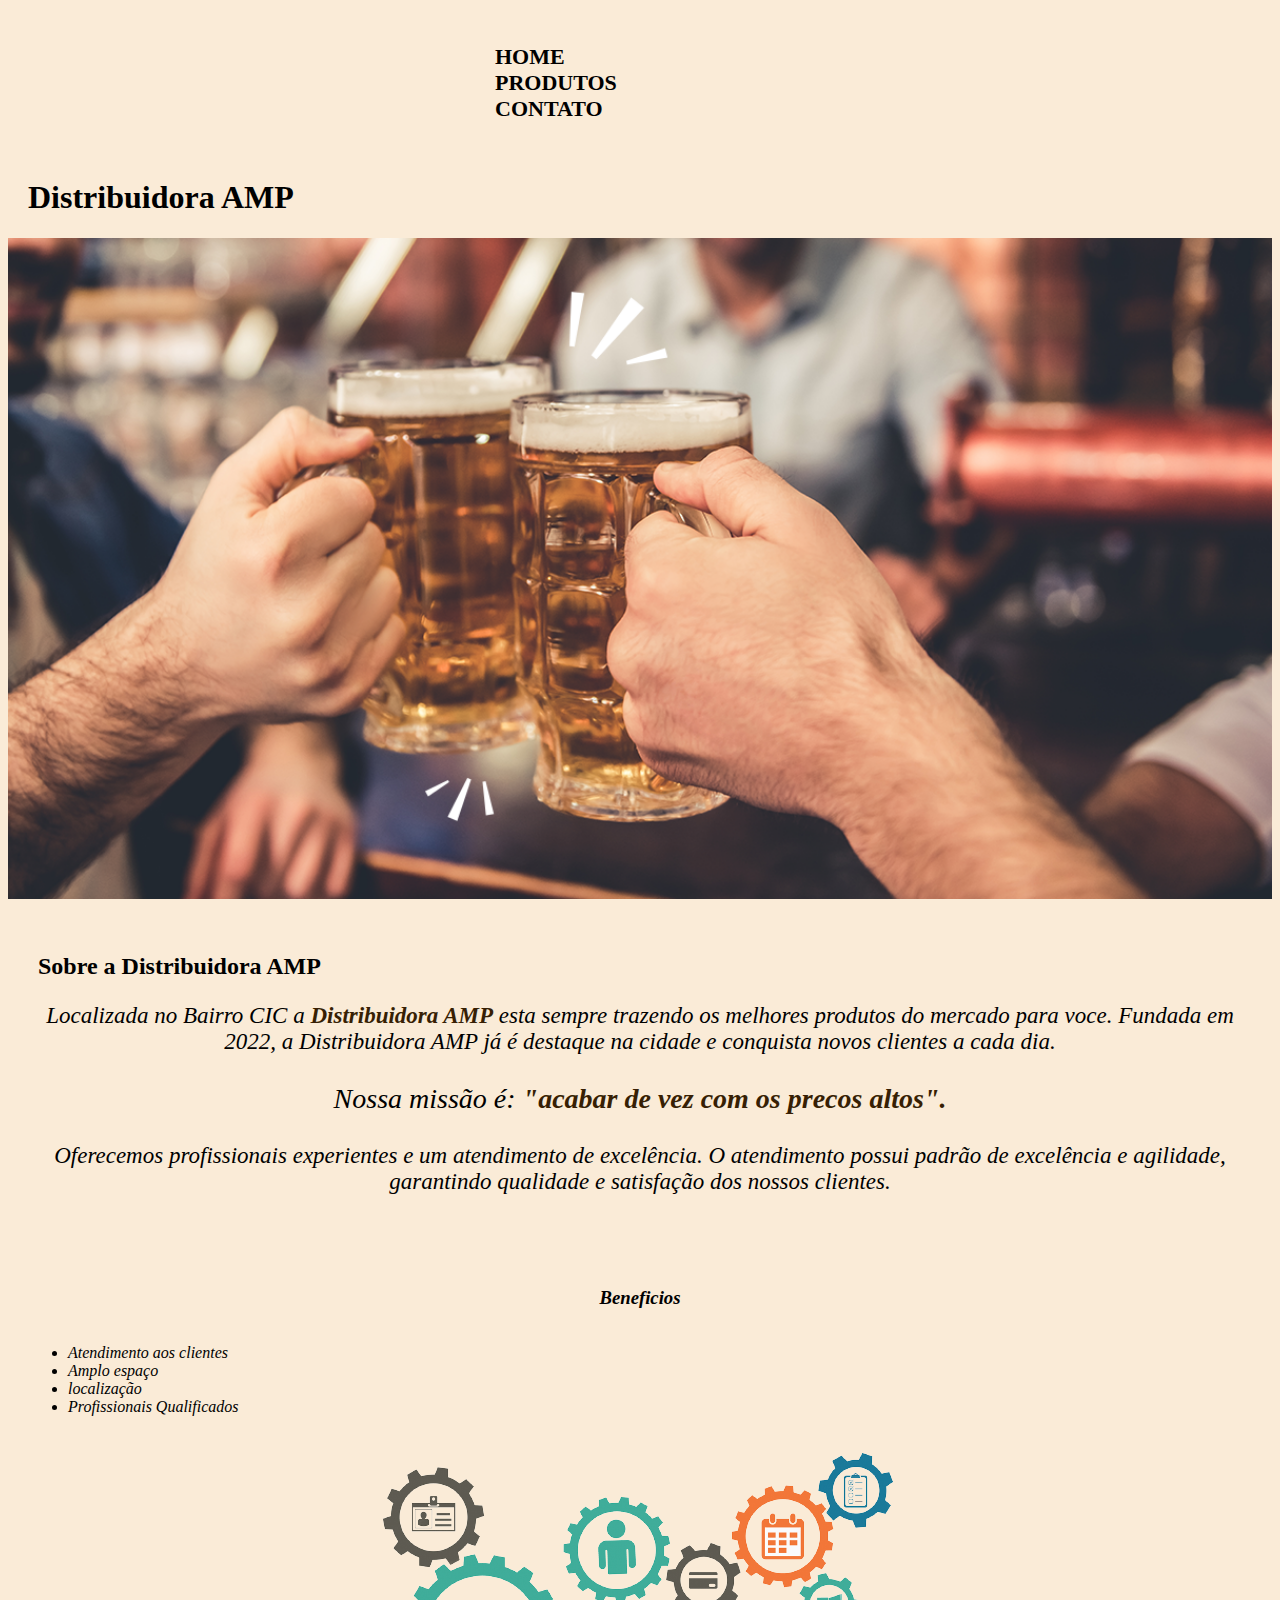
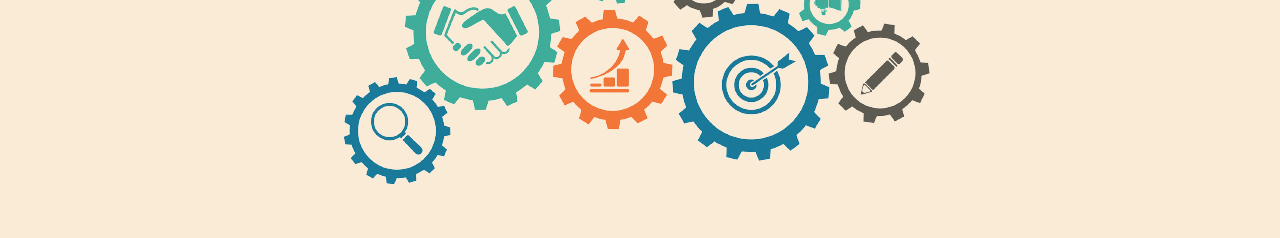
==== index.html @ 93aa0f42 "commit" ====
<!DOCTYPE html>
<html lang="PT-BR">
    <head>
        <meta charset="UTF-8">
        <title>Distribuidora AMP</title>
        <link rel="stylesheet" href="style.css">
    </head>
        
    <body>
        <header class="navegação">
            <div class="caixa">
                
                <nav>
                    <ul>
                        <li><a href="index.html">Home</a></li>
                        <li><a href="produtos.html">Produtos</a></a></li>
                        <li><a href="contato.html">Contato</a></li>
                    </ul>
                </nav>
            </div>
        </header>

        <header>
            <h1 class="titulo-principal">Distribuidora AMP</h1>
        </header>
        <img id="brama" src="brinde_cerveja.png">
        <div class="principal">
            <h2 class="titulo-clo-cenentralizado">Sobre a Distribuidora AMP</h2>

            <p style="font-size: 23px"><em>Localizada no Bairro CIC a <strong>Distribuidora AMP</strong> esta sempre trazendo os melhores produtos do mercado para voce. Fundada em 2022, a Distribuidora AMP já é destaque na cidade e conquista novos clientes a cada dia.</p>
        
            <p style="font-size: 28px"><em>Nossa missão é: <strong>"acabar de vez com os precos altos".</strong></em></p>
        
            <p style="font-size: 23px"><em>Oferecemos profissionais experientes e um atendimento de excelência. O atendimento possui padrão de excelência e agilidade, garantindo qualidade e satisfação dos nossos clientes.</p>
        </div>

        <div class="beneficios">
            <h3 class="titulo-centralizado">Beneficios</h3>
            <ul>
                <li class="itens">Atendimento aos clientes</li>
                <li class="itens">Amplo espaço</li>
                <li class="itens">localização</li>
                <li class="itens">Profissionais Qualificados</li>    
            </ul>
            <p align="center">
            <img src= "beneficos.png" class="imagem">
            </p>
        </div>
    </body>

</html>
---- style.css ----
body{
    background-color: antiquewhite;
    
}

/*NAVEGAÇÃO ENTRE PAGINAS*/
.navegação {
    padding: 20px 0;
}

.caixa {
    position: relative;
    width: 400px;
    margin: 0 auto;
}

nav li {
    display: inline;
    margin: 0 0 0 15px;
}

nav a {
    text-transform: uppercase;
    color: black;
    font-weight: bold;
    font-size: 22px;
    text-decoration: none;    
 }

nav a:hover {
    color: rgb(255, 136, 0);
    text-decoration: underline;
}

/*HOME*/

#brama{

    width: 100%;
}
.principal{
    background: antiquewhite;
    padding: 30px;
}

.titulo-principal{
    padding-left: 20px;
}

.titulo-centralizado {
    text-align:center; 
    background: antiquewhite;
}

p{
    text-align: center;
}

#missao {
    font-size: 20px
}

em strong{
    color: rgb(55, 31, 4);
}

.itens{
    font-style: italic;
}

.beneficios{
    background-color: antiquewhite;
    padding: 20px;
}

h2{
    font-size: px;
    
}
ul{
    display:inline-block;
    vertical-align:top;
    width: 20%;
    margin-right:15%;
}
.ilustraçãoimg{
    width: 50%;
}
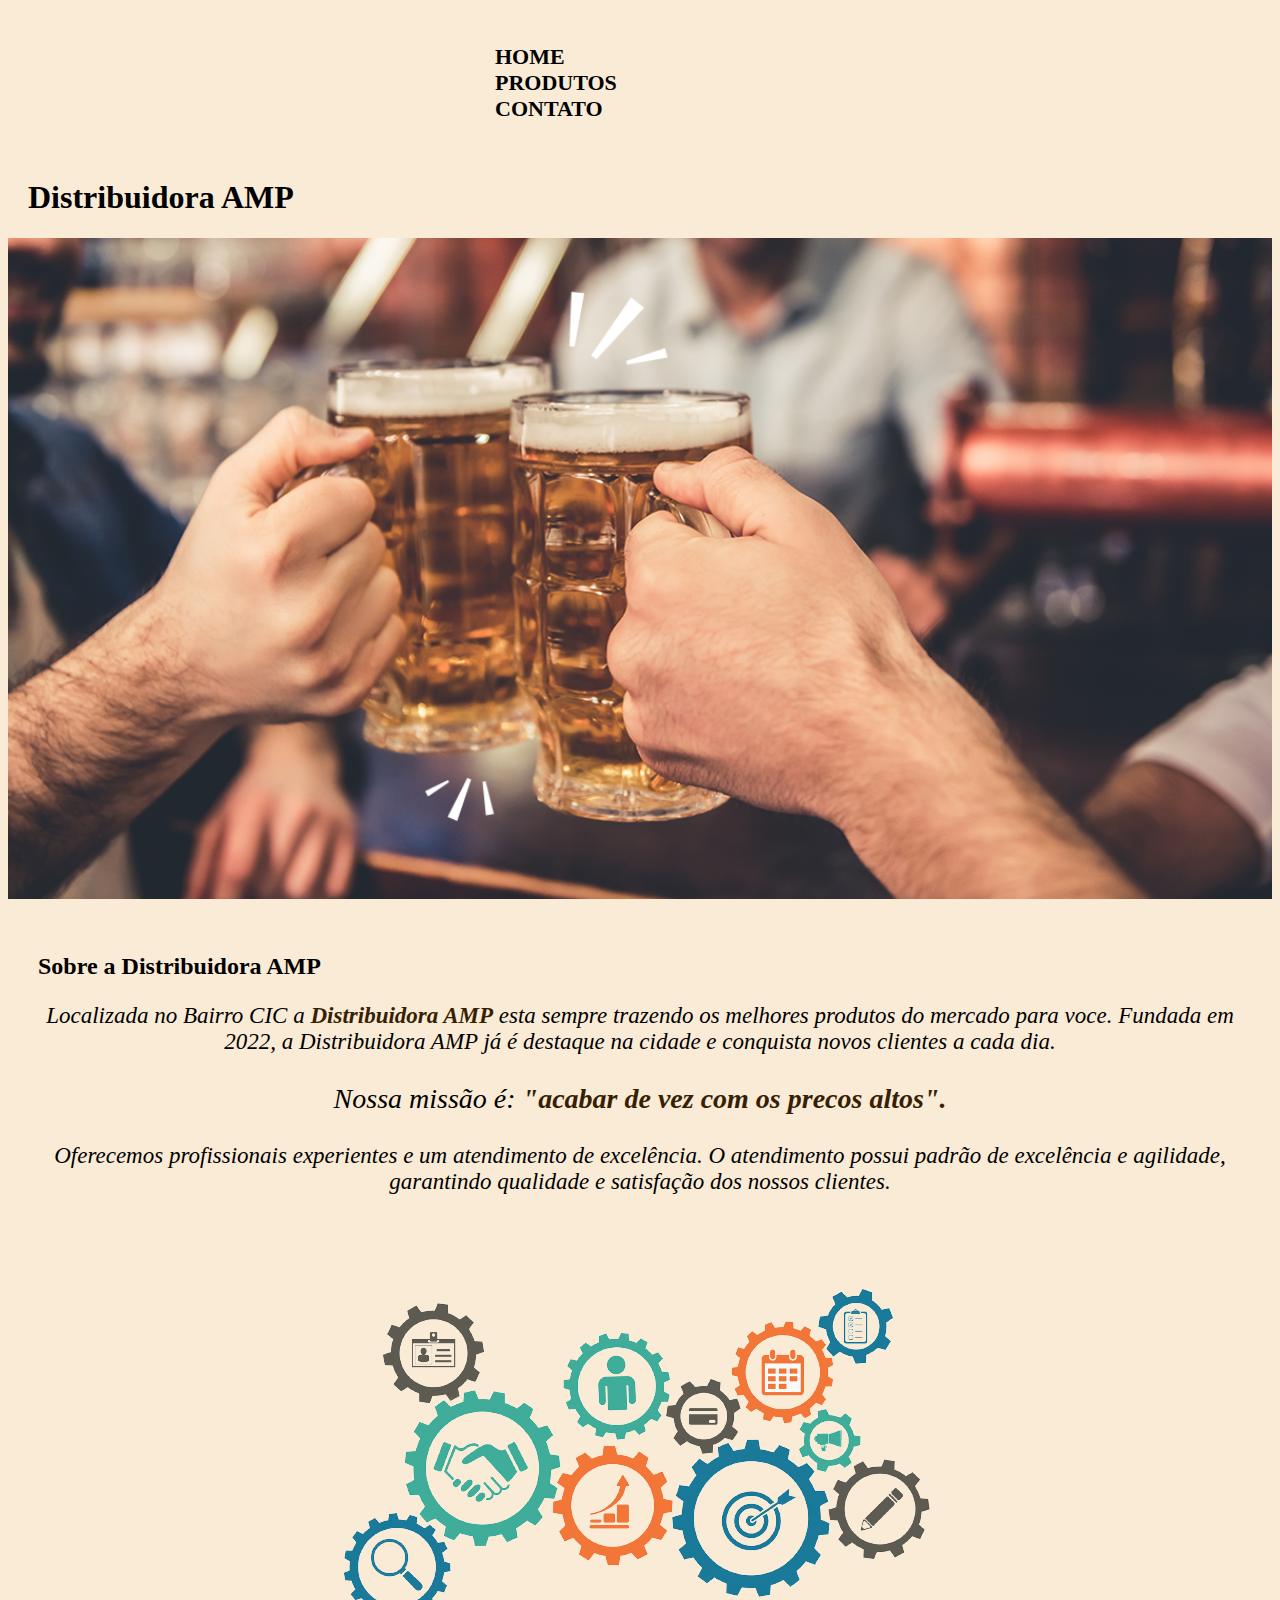
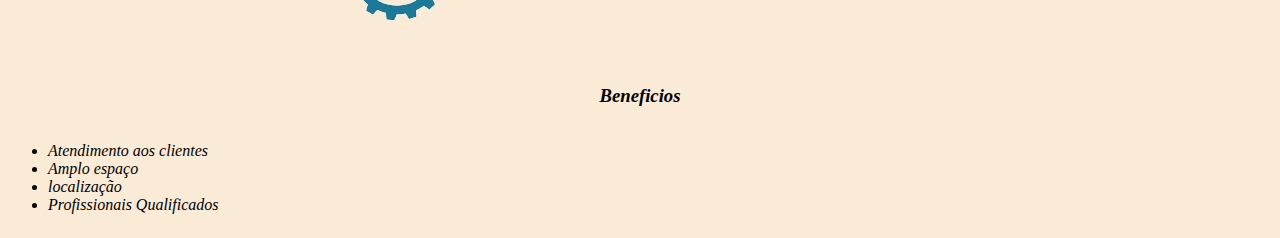
==== commit 7edf4864: "commmit" ====
--- a/index.html
+++ b/index.html
@@ -35,6 +35,10 @@
         </div>
 
         <div class="beneficios">
+            <p align="center">
+                <img src= "beneficos.png" class="imagem">
+                </p>
+            </div>
             <h3 class="titulo-centralizado">Beneficios</h3>
             <ul>
                 <li class="itens">Atendimento aos clientes</li>
@@ -42,10 +46,7 @@
                 <li class="itens">localização</li>
                 <li class="itens">Profissionais Qualificados</li>    
             </ul>
-            <p align="center">
-            <img src= "beneficos.png" class="imagem">
-            </p>
-        </div>
+
     </body>
 
 </html>
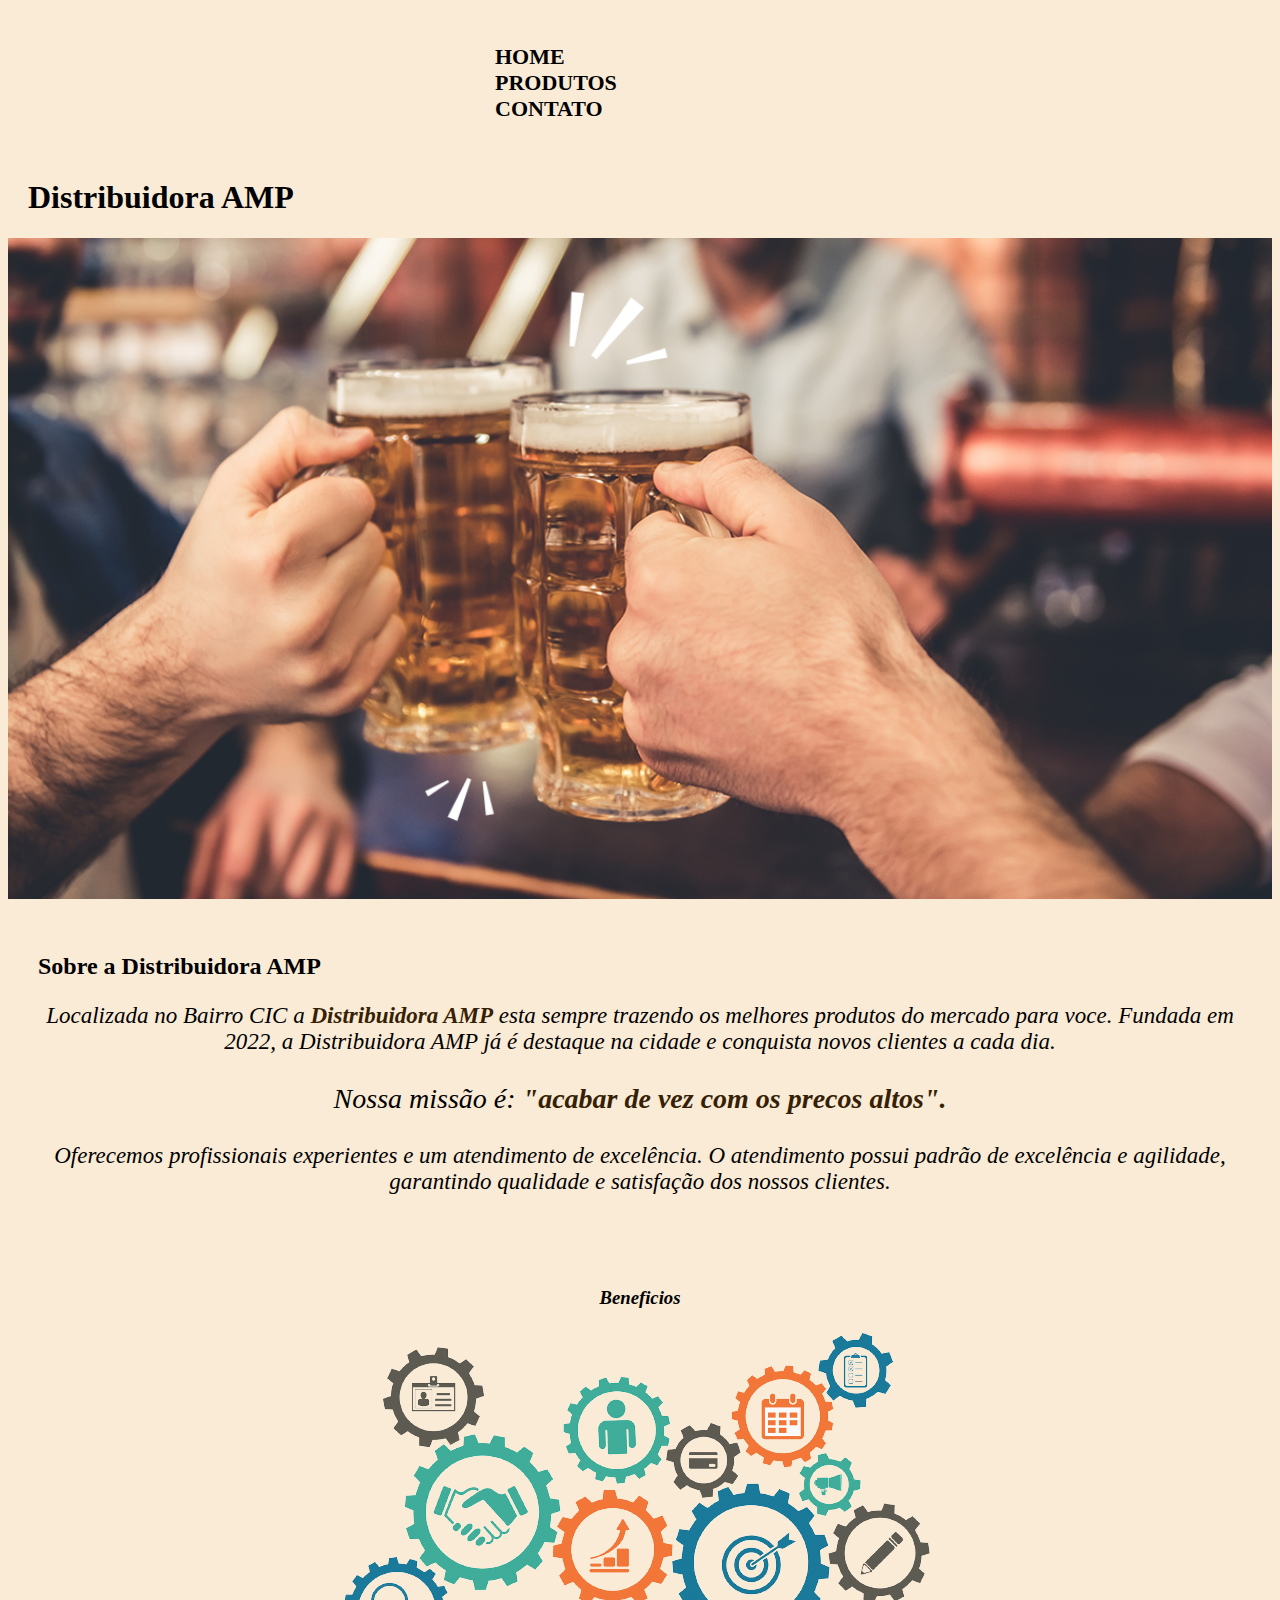
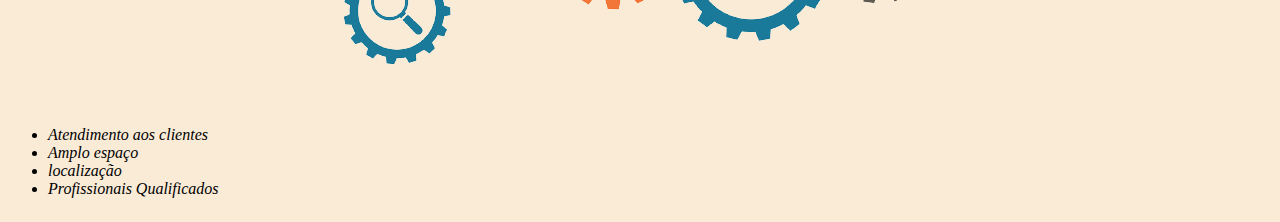
==== commit 4d4087c3: "commit" ====
--- a/index.html
+++ b/index.html
@@ -35,11 +35,11 @@
         </div>
 
         <div class="beneficios">
+            <h3 class="titulo-centralizado">Beneficios</h3>
             <p align="center">
                 <img src= "beneficos.png" class="imagem">
                 </p>
             </div>
-            <h3 class="titulo-centralizado">Beneficios</h3>
             <ul>
                 <li class="itens">Atendimento aos clientes</li>
                 <li class="itens">Amplo espaço</li>
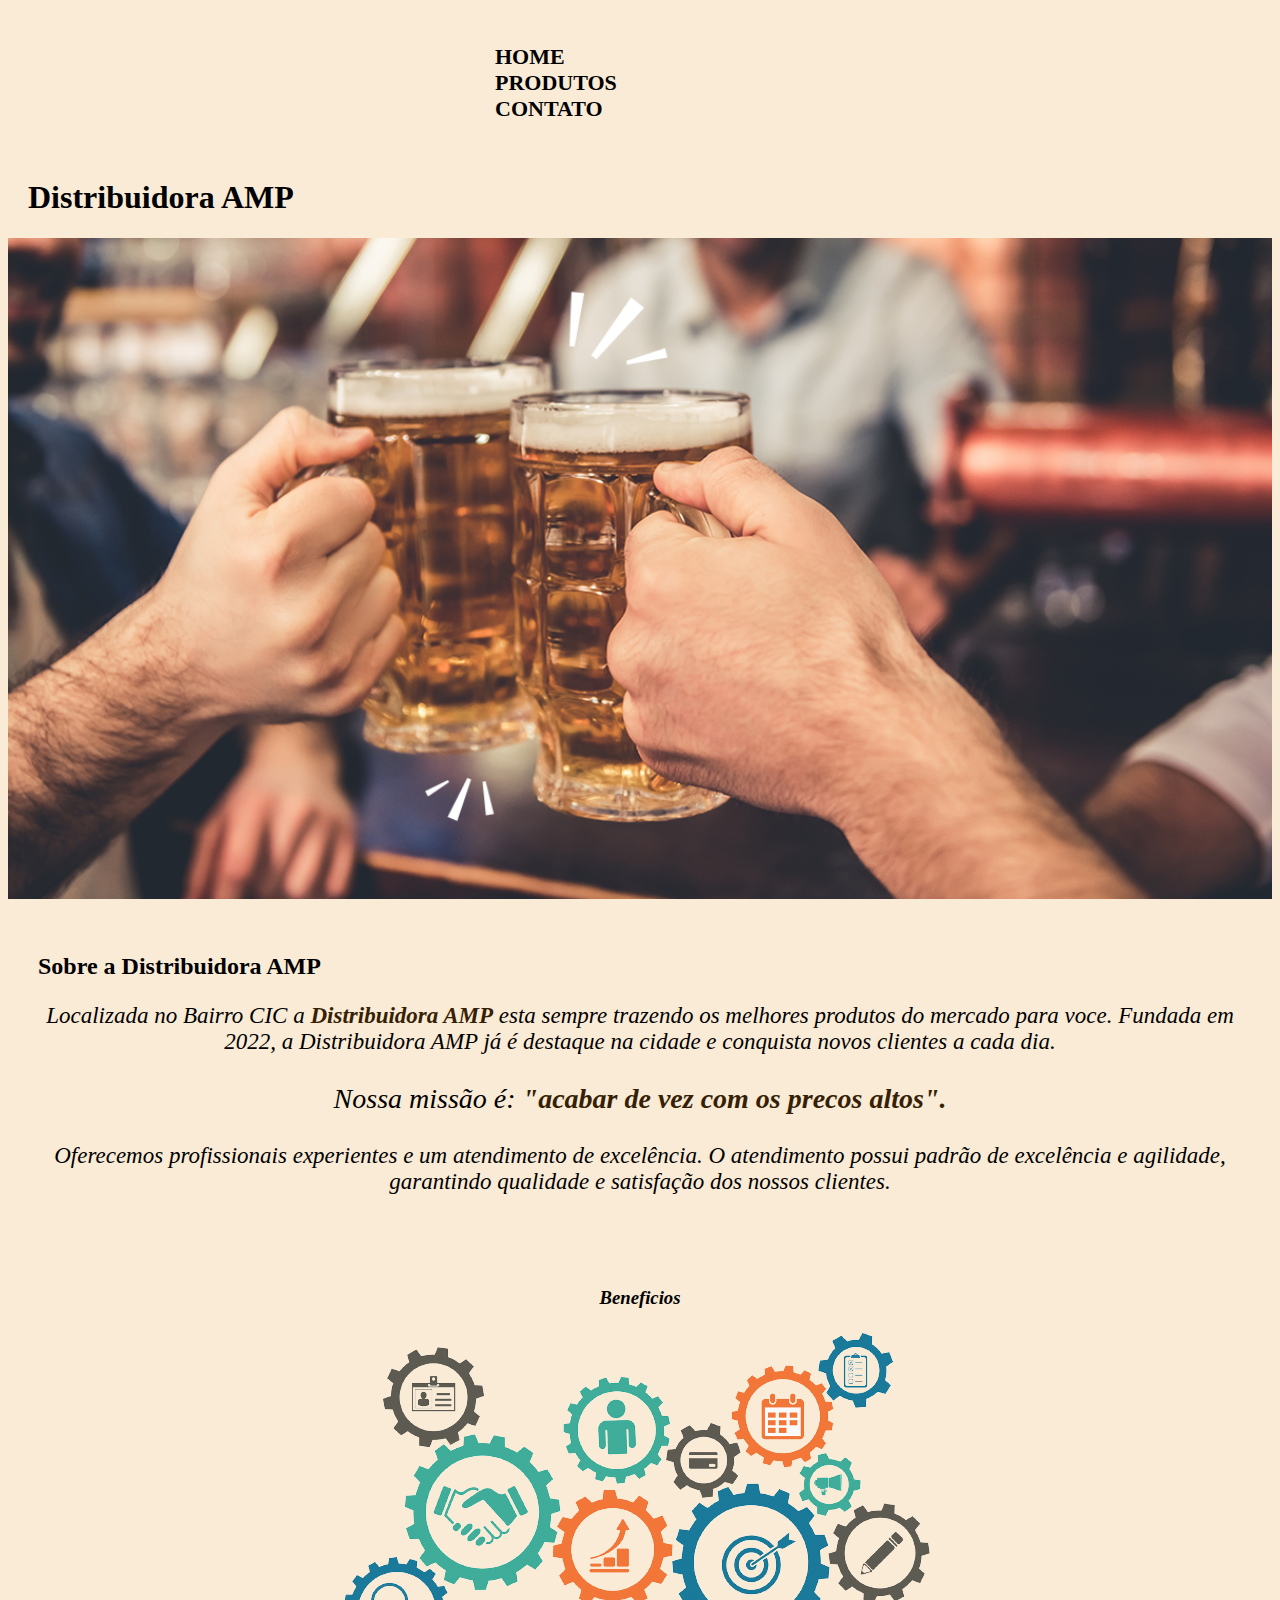
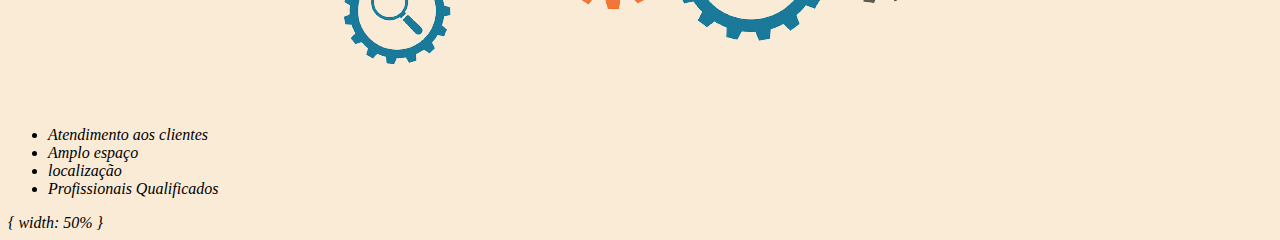
==== commit e3c33862: "commit" ====
--- a/index.html
+++ b/index.html
@@ -47,6 +47,12 @@
                 <li class="itens">Profissionais Qualificados</li>    
             </ul>
 
-    </body>
+            <div class="imagem">
+                
+            </div>{
+                width: 50%
+            }
+        
+        </body>
 
 </html>
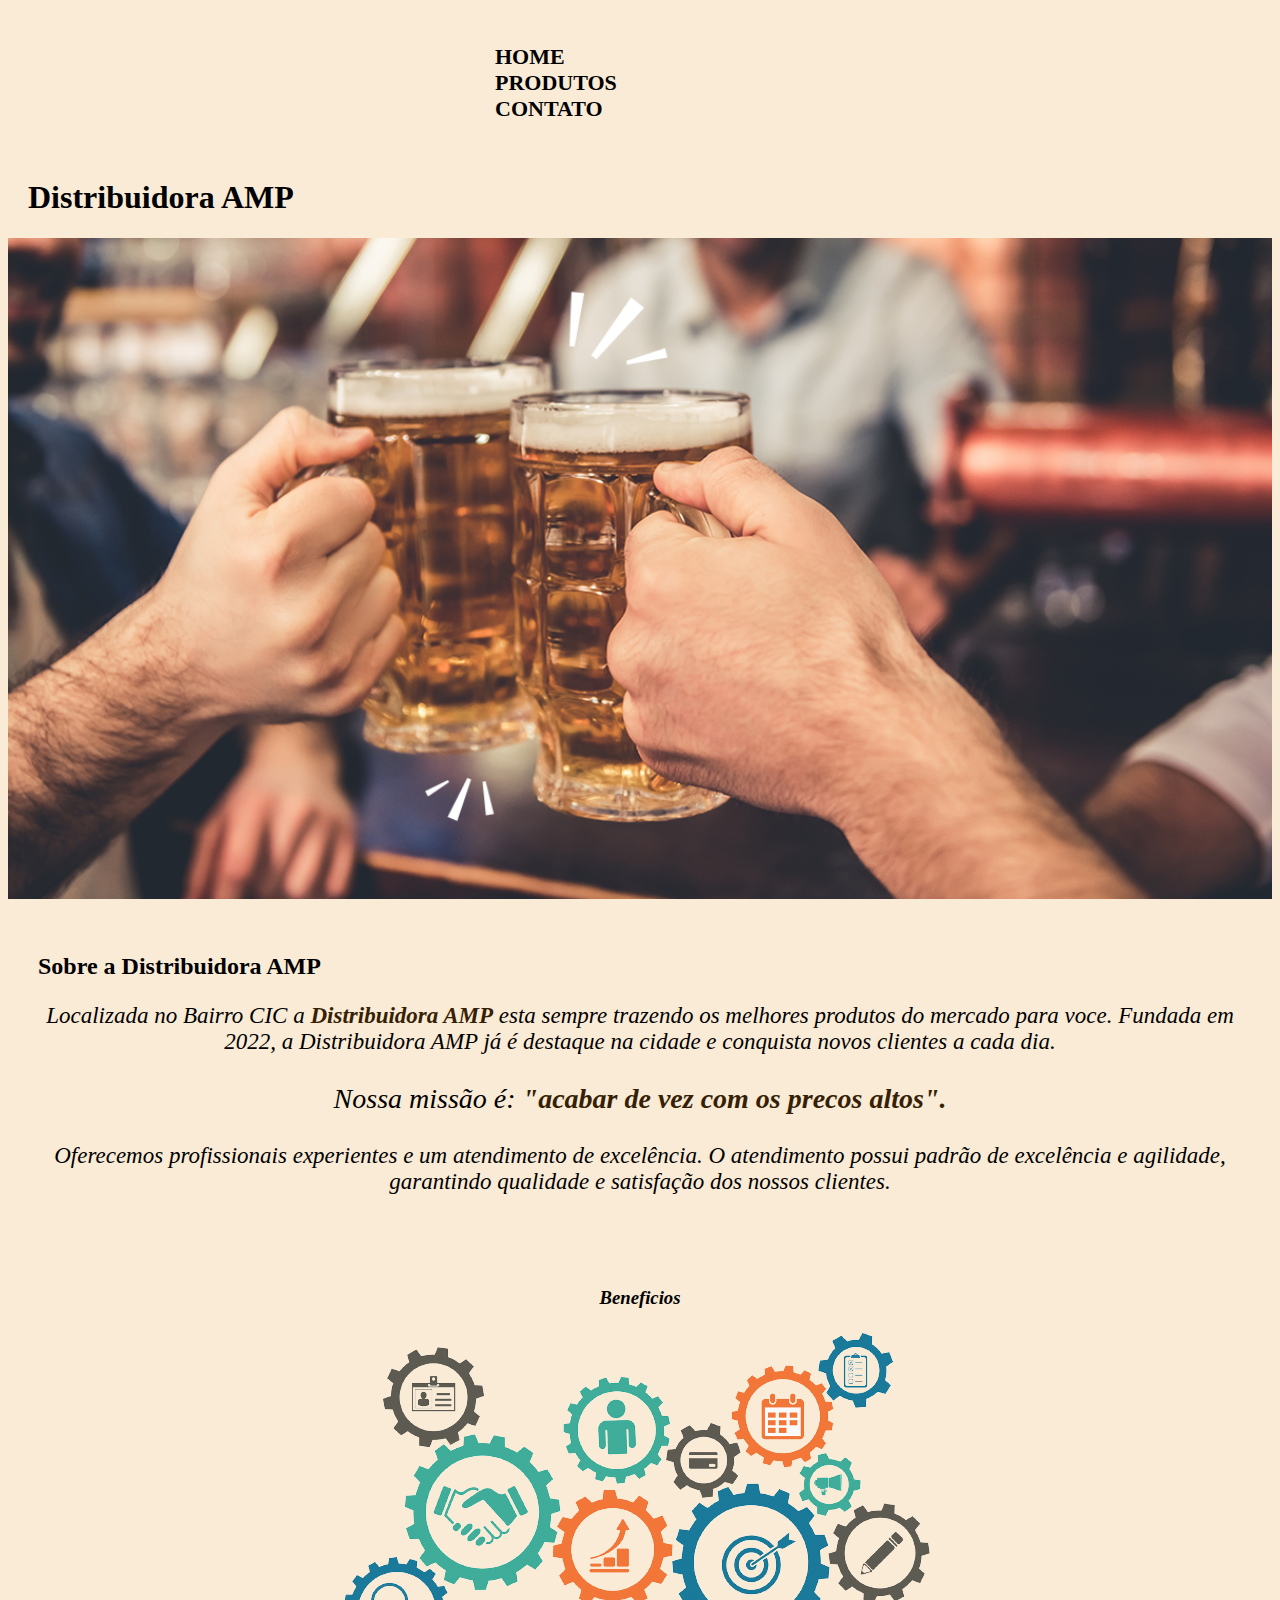
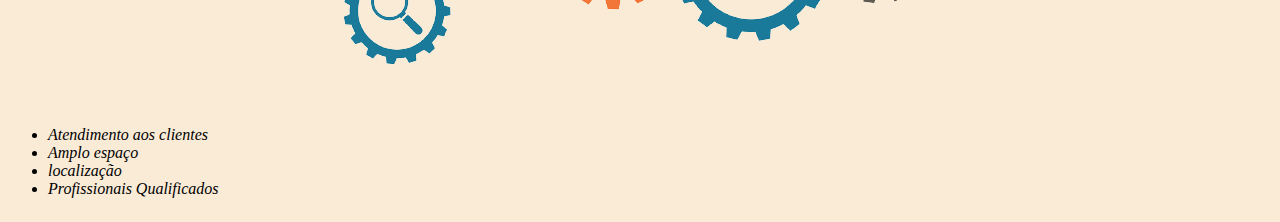
==== commit 66e2014b: "commit" ====
--- a/index.html
+++ b/index.html
@@ -47,12 +47,6 @@
                 <li class="itens">Profissionais Qualificados</li>    
             </ul>
 
-            <div class="imagem">
-                
-            </div>{
-                width: 50%
-            }
-        
-        </body>
+    </body>
 
 </html>
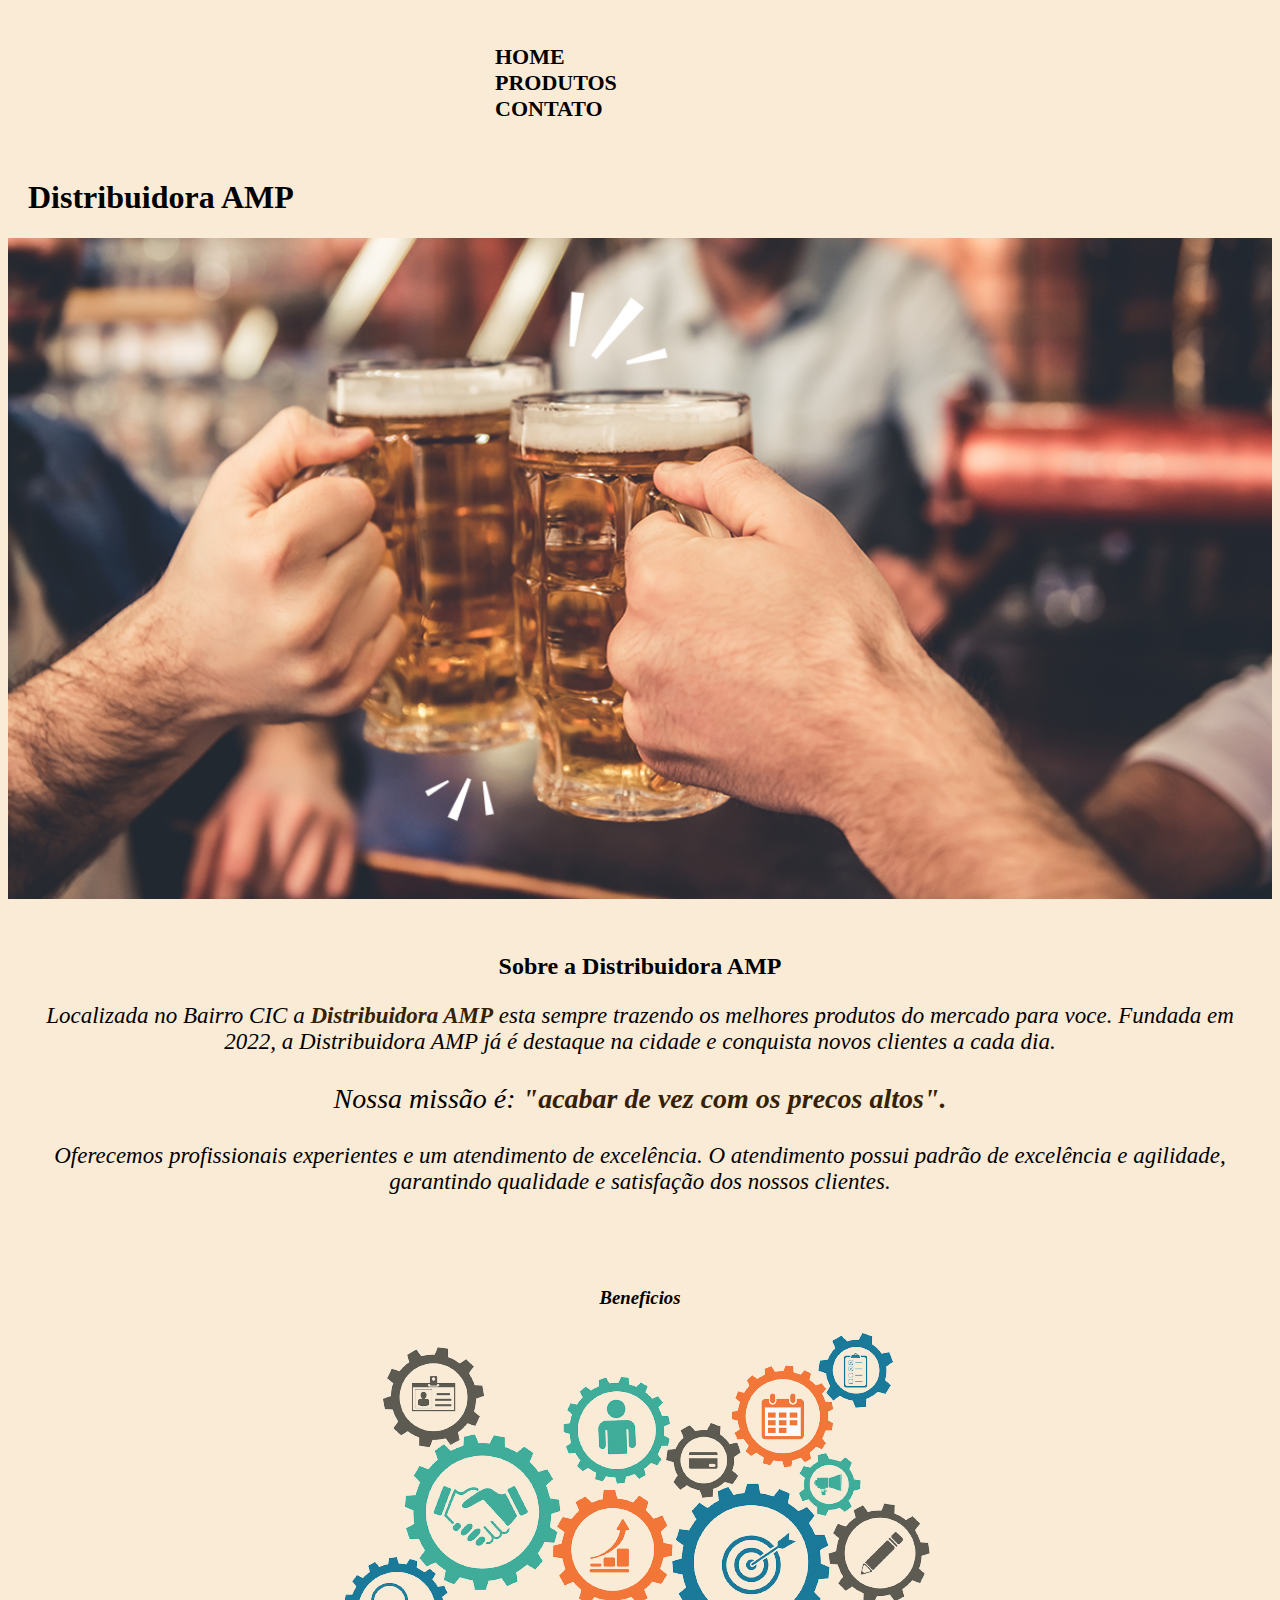
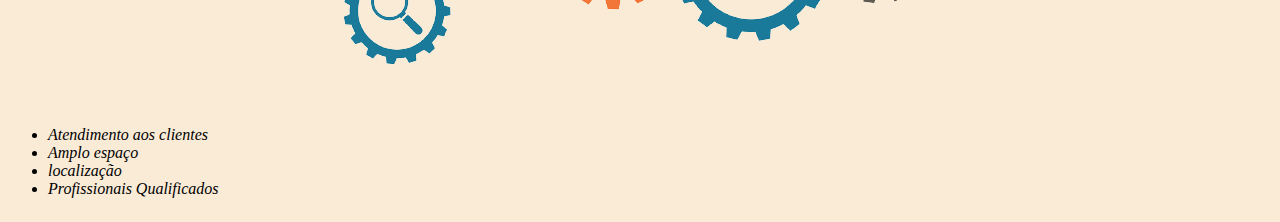
==== commit 4b20e76d: "commit" ====
--- a/index.html
+++ b/index.html
@@ -25,7 +25,7 @@
         </header>
         <img id="brama" src="brinde_cerveja.png">
         <div class="principal">
-            <h2 class="titulo-clo-cenentralizado">Sobre a Distribuidora AMP</h2>
+            <h2 class="titulo-clo-cenentralizado"><h2 class="titulo-centralizado">Sobre a Distribuidora AMP</h2>
 
             <p style="font-size: 23px"><em>Localizada no Bairro CIC a <strong>Distribuidora AMP</strong> esta sempre trazendo os melhores produtos do mercado para voce. Fundada em 2022, a Distribuidora AMP já é destaque na cidade e conquista novos clientes a cada dia.</p>
         
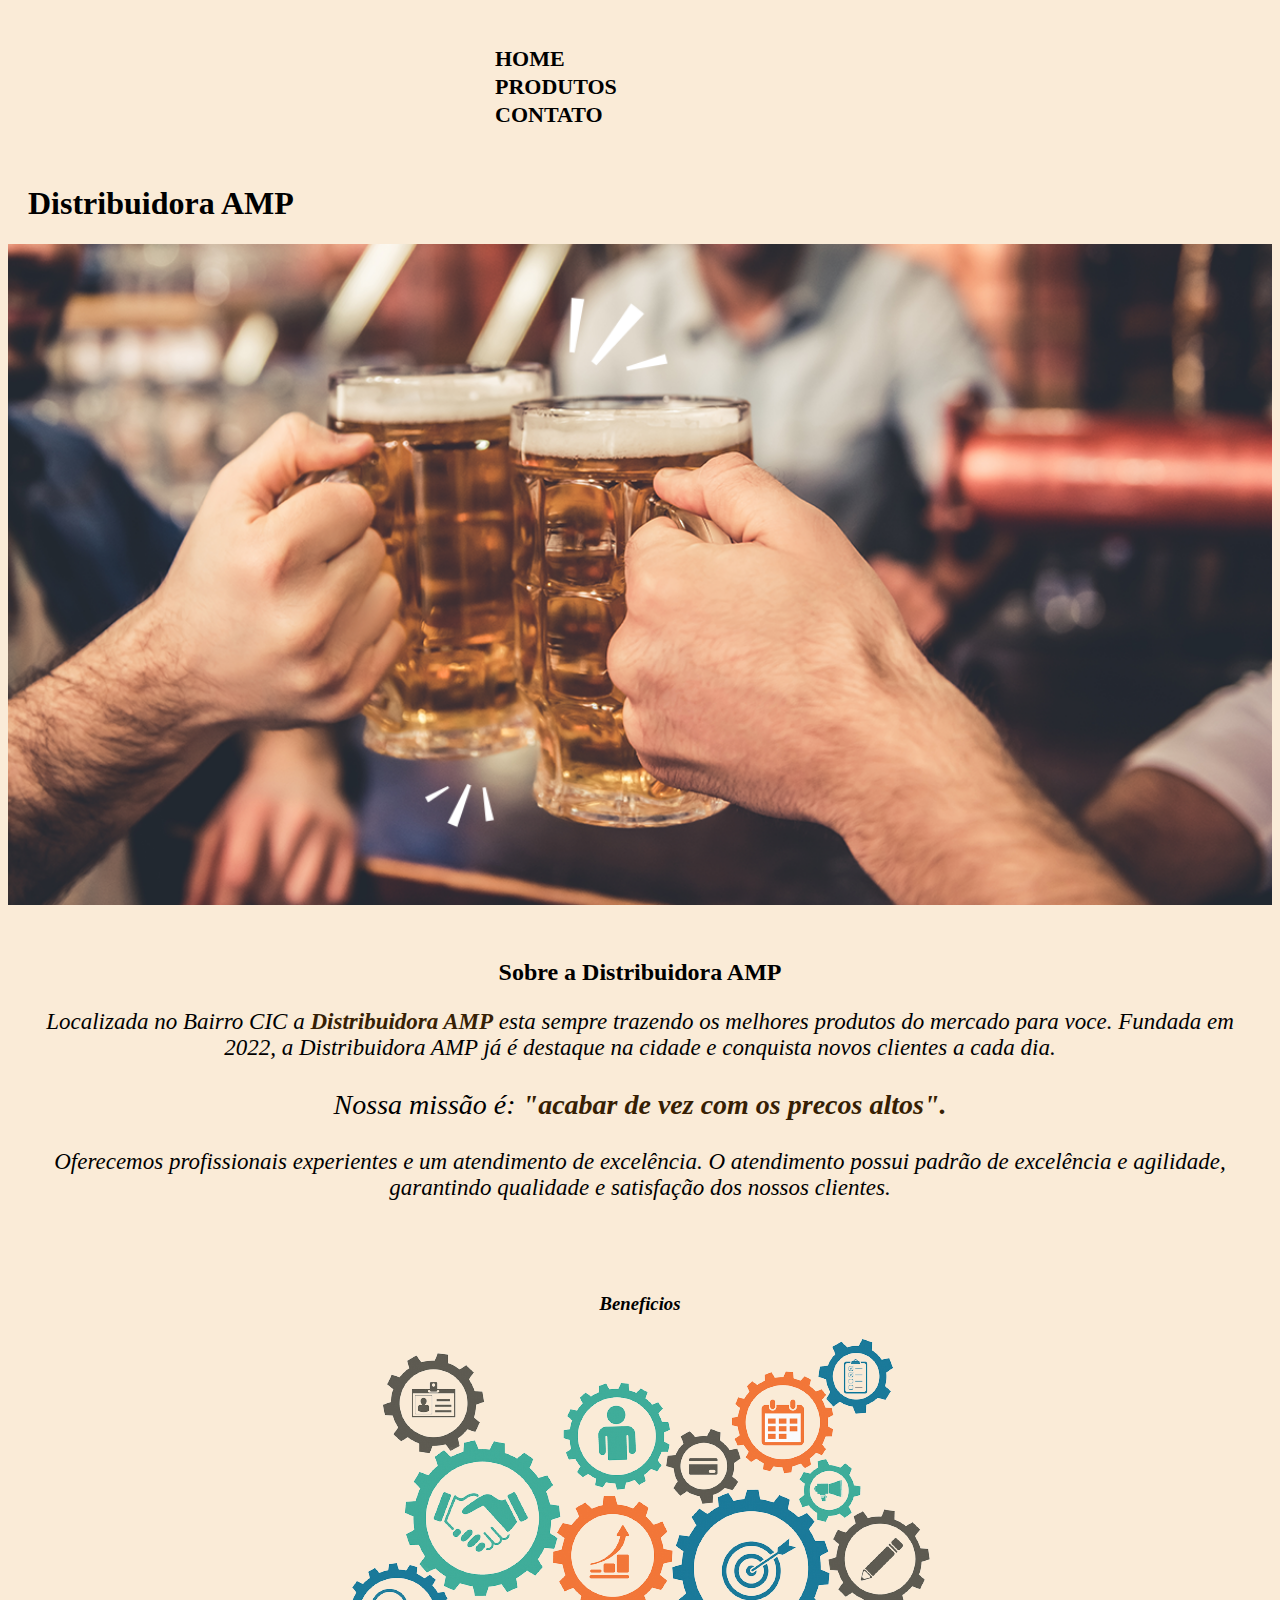
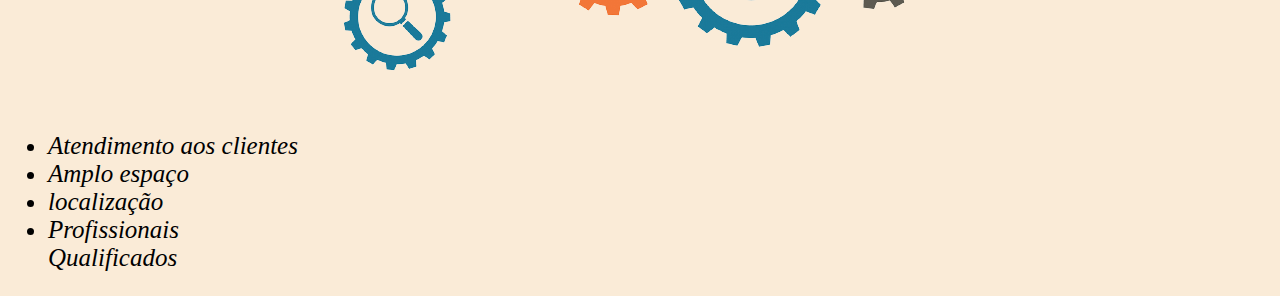
==== commit 10f8279c: "commit" ====
--- a/index.html
+++ b/index.html
@@ -2,7 +2,7 @@
 <html lang="PT-BR">
     <head>
         <meta charset="UTF-8">
-        <title>Distribuidora AMP</title>
+        <title class="centro">Distribuidora AMP</title>
         <link rel="stylesheet" href="style.css">
     </head>
         
--- a/style.css
+++ b/style.css
@@ -87,3 +87,10 @@
     width: 50%;
 }
 
+ul li{
+    font-size: 25px;
+}
+
+.centro{
+    text-align: center;
+}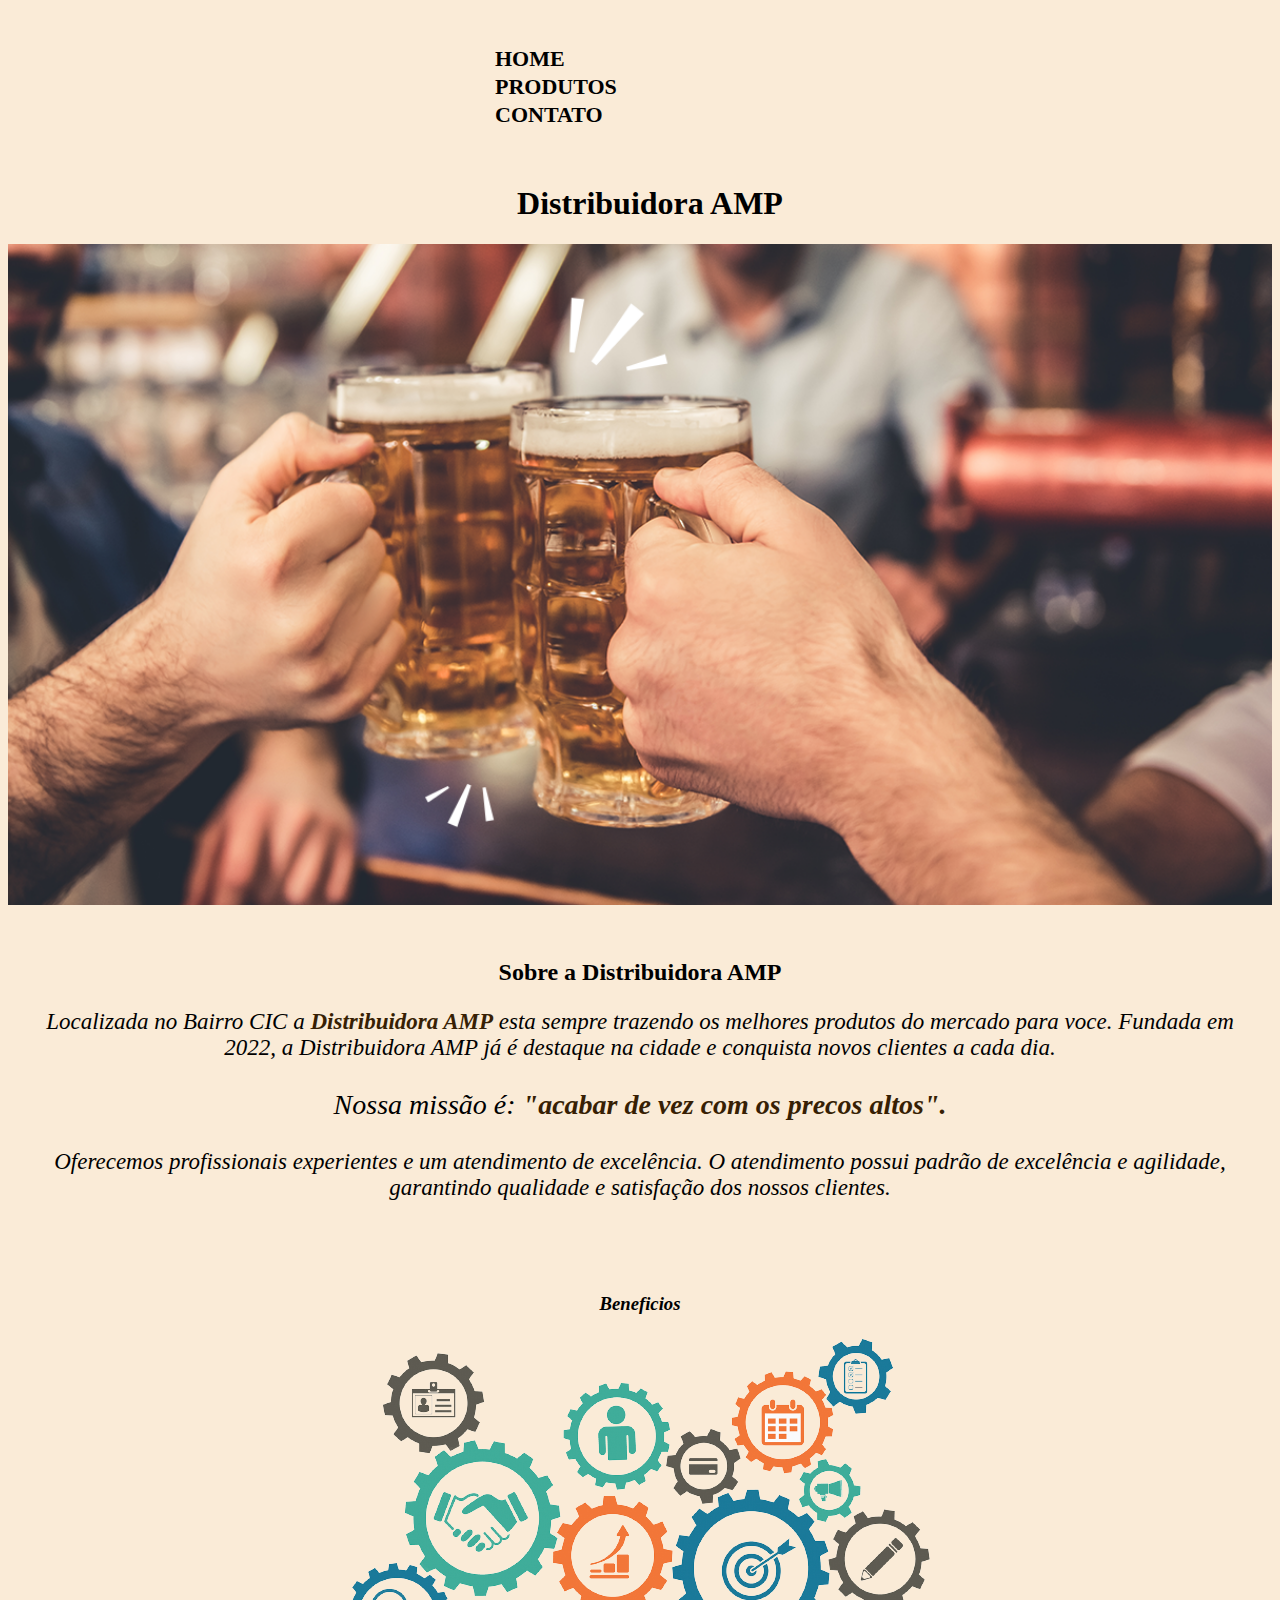
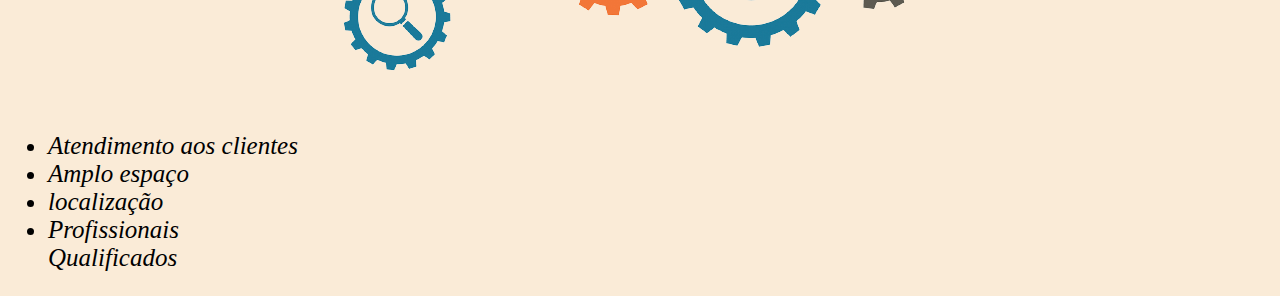
==== commit 280ca508: "commit" ====
--- a/index.html
+++ b/index.html
@@ -2,7 +2,7 @@
 <html lang="PT-BR">
     <head>
         <meta charset="UTF-8">
-        <title class="centro">Distribuidora AMP</title>
+        <title>Distribuidora AMP</title>
         <link rel="stylesheet" href="style.css">
     </head>
         
--- a/style.css
+++ b/style.css
@@ -45,6 +45,7 @@
 
 .titulo-principal{
     padding-left: 20px;
+    text-align: center;
 }
 
 .titulo-centralizado {
